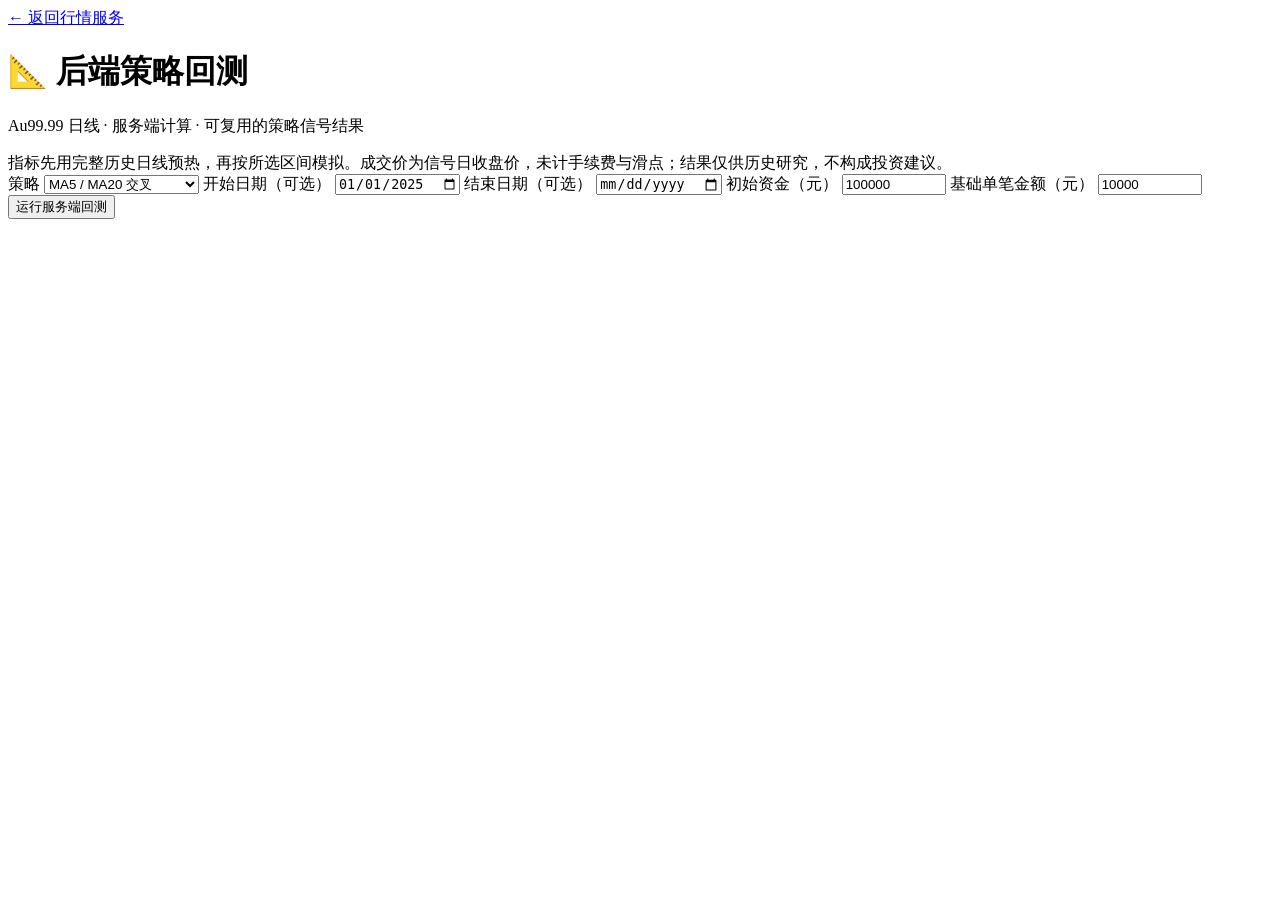
==== templates/backtest.html @ 270427b4 "后台页面整理" ====
<!DOCTYPE html>
<html lang="zh-CN">
<head>
    <meta charset="UTF-8">
    <meta name="viewport" content="width=device-width, initial-scale=1.0">
    <title>黄金策略回测</title>
    <link rel="stylesheet" href="[[ url_for('static', filename='css/style.css') ]]">
    <script defer src="[[ url_for('static', filename='js/backtest.js') ]]"></script>
</head>
<body>
    <main class="container backtest-container">
        <header class="header backtest-header">
            <a class="header-link" href="/">← 返回行情服务</a>
            <h1>📐 后端策略回测</h1>
            <p>Au99.99 日线 · 服务端计算 · 可复用的策略信号结果</p>
        </header>

        <section class="tab-content">
            <div class="backtest-notice">
                指标先用完整历史日线预热，再按所选区间模拟。成交价为信号日收盘价，未计手续费与滑点；结果仅供历史研究，不构成投资建议。
            </div>

            <form id="backtest-form" class="card backtest-form">
                <div class="grid">
                    <label>策略
                        <select id="strategy" name="strategy" class="form-control">
                            <option value="ma5_20">MA5 / MA20 交叉</option>
                            <option value="ma10_30">MA10 / MA30 交叉</option>
                            <option value="macd">MACD DIF / DEA 交叉</option>
                            <option value="kdj">KDJ K / D 交叉</option>
                        </select>
                    </label>
                    <label>开始日期（可选）
                        <input id="start" name="start" type="date" class="form-control" value="2025-01-01">
                    </label>
                    <label>结束日期（可选）
                        <input id="end" name="end" type="date" class="form-control" value="[[ default_end_date ]]">
                    </label>
                    <label>初始资金（元）
                        <input id="initial-cash" name="initial_cash" type="number" class="form-control" min="10000" max="100000000" step="10000" value="100000" required>
                    </label>
                    <label>基础单笔金额（元）
                        <input id="order-amount" name="order_amount" type="number" class="form-control" min="1000" max="100000000" step="1000" value="10000" required>
                    </label>
                </div>
                <button class="btn" type="submit">运行服务端回测</button>
            </form>

            <p id="backtest-loading" class="loading" hidden>正在计算完整日线与策略信号…</p>
            <p id="backtest-error" class="error" hidden></p>

            <section id="backtest-result" hidden>
                <div class="backtest-title-row">
                    <div>
                        <span class="backtest-kicker">SERVER-SIDE SIMULATION</span>
                        <h2 id="strategy-name">—</h2>
                        <p id="backtest-period">—</p>
                    </div>
                    <div id="latest-signal" class="signal-card">—</div>
                </div>

                <div class="grid metric-grid">
                    <article class="card metric-card"><span>期末总资产</span><strong id="total-value">—</strong><p id="total-return">—</p></article>
                    <article class="card metric-card"><span>累计盈亏</span><strong id="profit">—</strong><p id="annualized-return">—</p></article>
                    <article class="card metric-card"><span>可用资金</span><strong id="cash">—</strong><p id="position">—</p></article>
                    <article class="card metric-card"><span>已执行成交</span><strong id="trade-count">—</strong><p id="skipped-count">—</p></article>
                </div>

                <article class="card">
                    <h3>交易流水</h3>
                    <p class="backtest-caption">主交叉信号按基础金额的 1 倍成交；其余三个指标同向确认时每项加 1 倍，最高 4 倍。现金不足时整笔记为“跳过”，便于后续钉钉通知和审计。</p>
                    <div class="table-scroll">
                        <table class="table">
                            <thead><tr><th>日期</th><th>信号</th><th>状态</th><th>权重</th><th>成交价</th><th>金额</th><th>数量（克）</th><th>原因</th></tr></thead>
                            <tbody id="trades-body"></tbody>
                        </table>
                    </div>
                </article>
            </section>
        </section>
    </main>
</body>
</html>
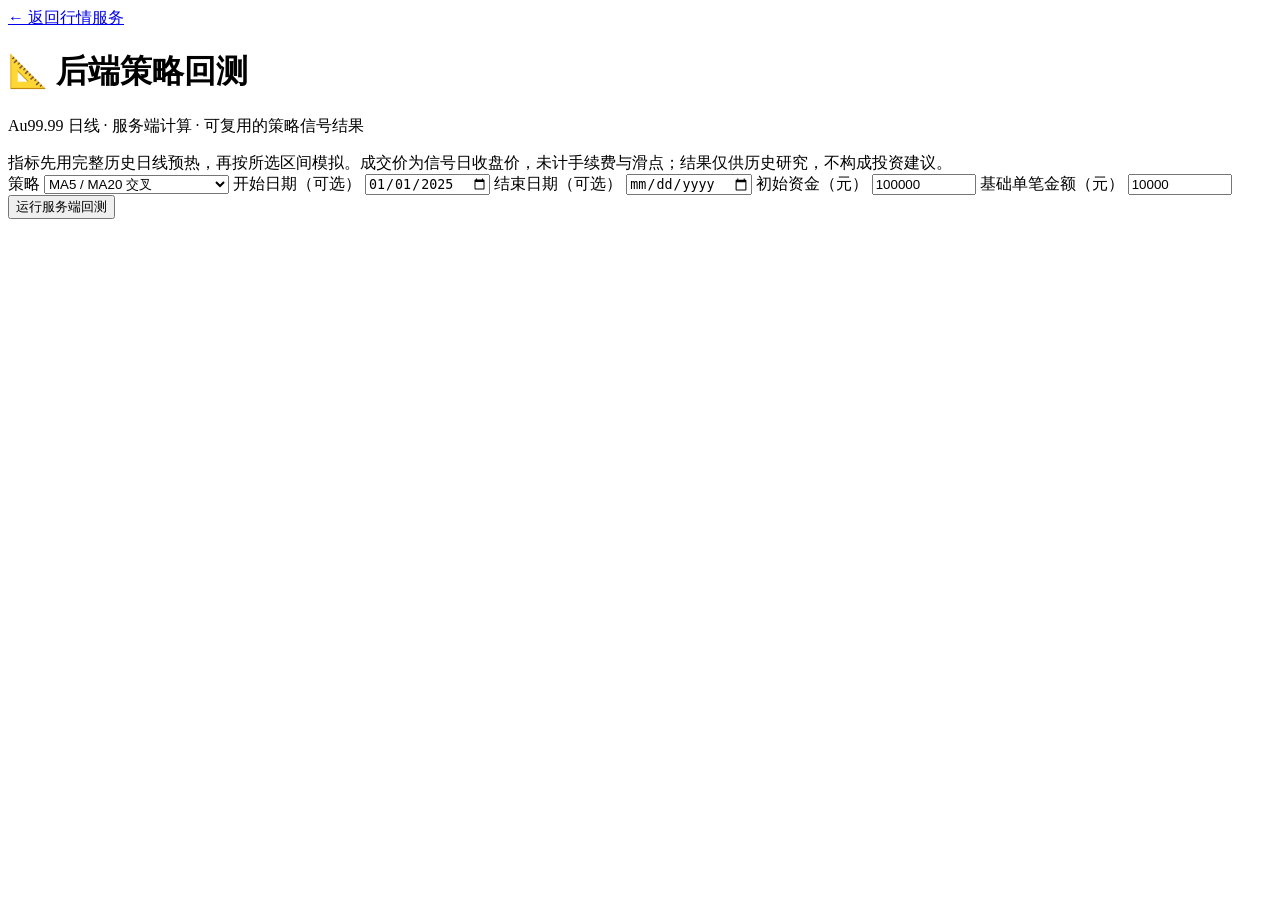
==== commit db6efc77: "Add MA30 MA60 trend switch backtest" ====
--- a/templates/backtest.html
+++ b/templates/backtest.html
@@ -26,6 +26,7 @@
                         <select id="strategy" name="strategy" class="form-control">
                             <option value="ma5_20">MA5 / MA20 交叉</option>
                             <option value="ma10_30">MA10 / MA30 交叉</option>
+                            <option value="trend_switch">MA30 / MA60 趋势切换共振</option>
                             <option value="macd">MACD DIF / DEA 交叉</option>
                             <option value="kdj">KDJ K / D 交叉</option>
                         </select>
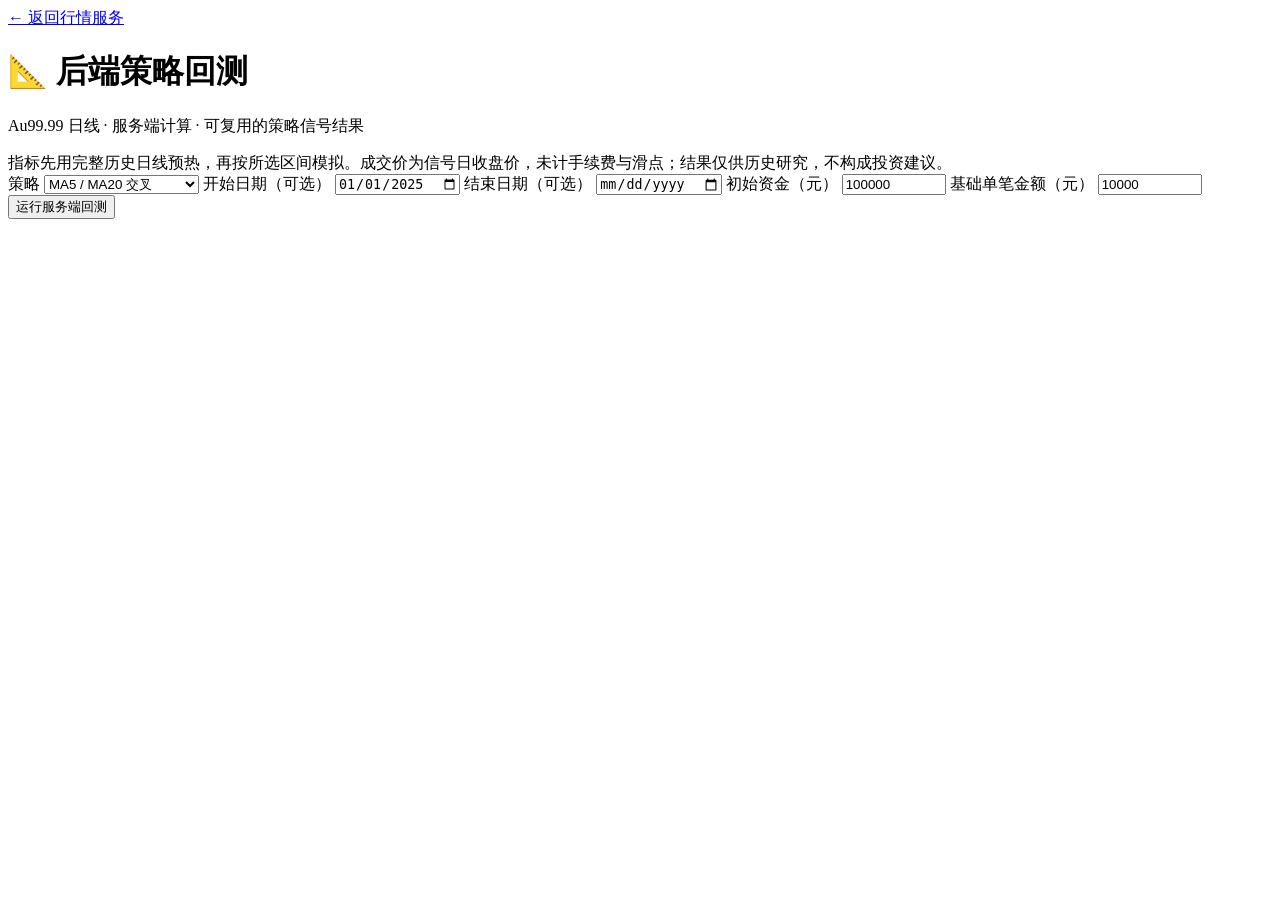
==== commit a6b587c0: "Simplify KDJ closing signal push" ====
--- a/templates/backtest.html
+++ b/templates/backtest.html
@@ -26,7 +26,6 @@
                         <select id="strategy" name="strategy" class="form-control">
                             <option value="ma5_20">MA5 / MA20 交叉</option>
                             <option value="ma10_30">MA10 / MA30 交叉</option>
-                            <option value="trend_switch">MA30 / MA60 趋势切换共振</option>
                             <option value="macd">MACD DIF / DEA 交叉</option>
                             <option value="kdj">KDJ K / D 交叉</option>
                         </select>
